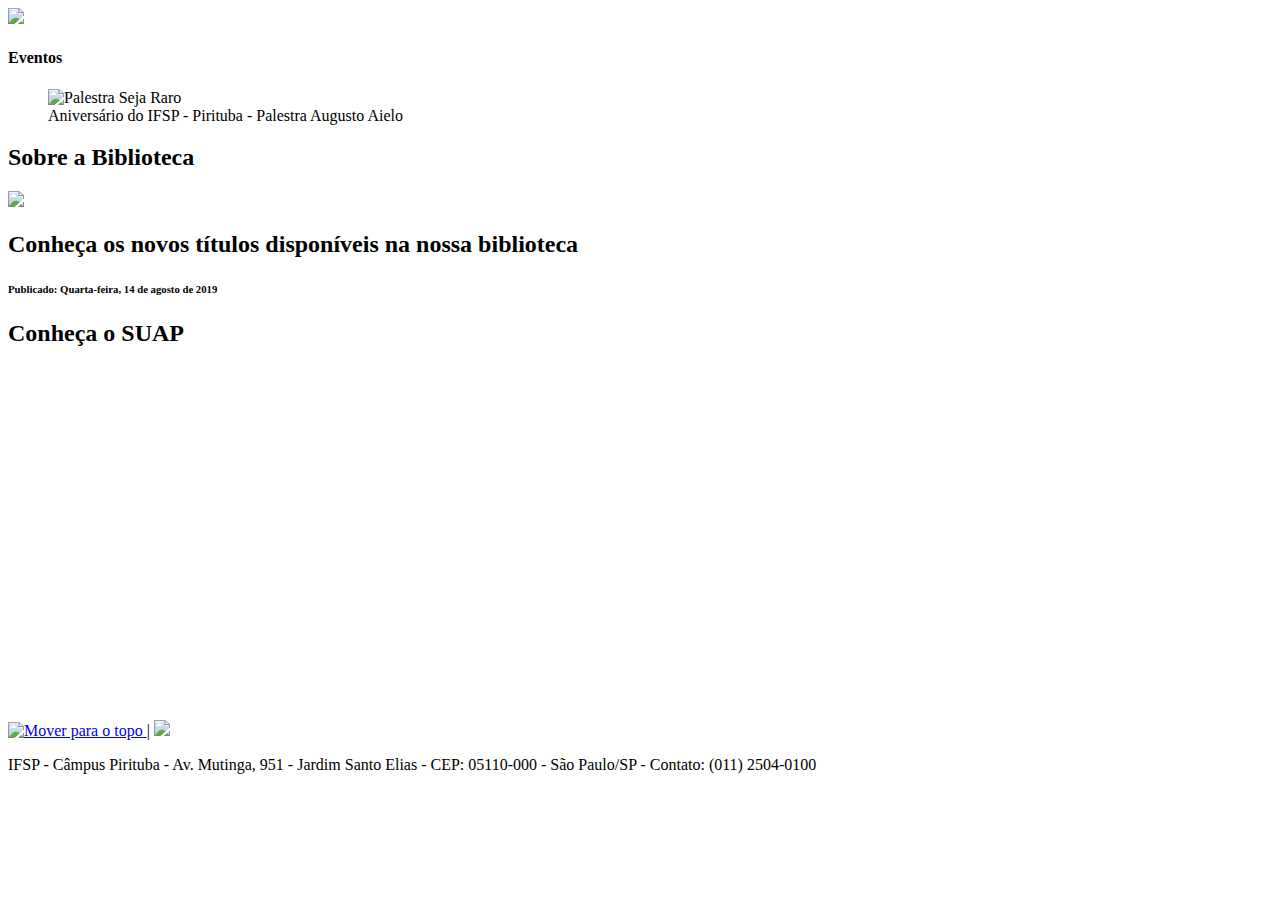
==== index.html @ bf9e1a6c "Continuação" ====
<!DOCTYPE html>
<html>

  <head>
    <meta charset="utf-8">

    <link rel='shortcut icon' href='https://raw.githubusercontent.com/DWBA4/dwba4_semana_imagens/master/favicon.ico' type='image/x-icon'/> 
    
    <title>HOME - IFSP - Pirituba - DWBA4</title>
    
    <link href="style.css" rel="stylesheet" type="text/css" />
  </head>

  <body>
    <header id='cabecalho'>
      <img src = 'https://github.com/DWBA4/dwba4_semana_imagens/blob/master/Logo.jpg?raw=true' alt=" " />
    </header>
    
    <main> 
      <p></p>

      <!--Eventos-->
      <h4>Eventos</h4>
      
      <dl>
      <dd> <img src = 'https://github.com/DWBA4/dwba4_semana_imagens/blob/master/SEJA_RARO.jpg?raw=true' alt="Palestra Seja Raro" width='600'/>
      <br>Aniversário do IFSP - Pirituba - Palestra Augusto Aielo</br> 
      </dd>
        
      <!-- Biblioteca -->
      <h2>Sobre a Biblioteca</h2>
      <img src = 'https://github.com/DWBA4/dwba4_semana_imagens/blob/master/library.jpeg?raw=true' />
      
      <p><h2>Conheça os novos títulos disponíveis na nossa biblioteca</h2></p> 
      <p><h6>Publicado: Quarta-feira, 14 de agosto de 2019</h6></p>

      <!-- Suap -->
      <p><h2>Conheça o SUAP</h2></p>
      
      <iframe width="560" height="315" src="https://www.youtube.com/embed/yVbOcB1ryh0" title="YouTube video player" frameborder="0" allow="accelerometer; autoplay; clipboard-write; encrypted-media; gyroscope; picture-in-picture" allowfullscreen></iframe>
  
      <br/>
      <br/>
    </main>
    
    <footer>
      
      <!-- MoveTop -->
      <a href = '#cabecalho'>
        <img src = 'https://github.com/DWBA4/dwba4_semana_imagens/blob/master/MoveTop.png?raw=true' width="50" alt="Mover para o topo"/> 
      </a>
      
      | 

      <!-- facebook -->
      <a href = 'https://www.facebook.com/ifsppirituba' > <img src ='https://github.com/DWBA4/dwba4_semana_imagens/blob/master/facebook.png?raw=true' width="50px"/> 
      </a>
 
      <p> IFSP - Câmpus Pirituba - Av. Mutinga, 951 - Jardim Santo Elias - CEP: 05110-000 - São Paulo/SP - Contato: (011) 2504-0100 </p>
      
    </footer> 

    <!-- replit -->
    <script src="script.js"></script>
    <script src="https://replit.com/public/js/replit-badge.js" theme="blue" defer>       </script> 
    
  </body>

</html>
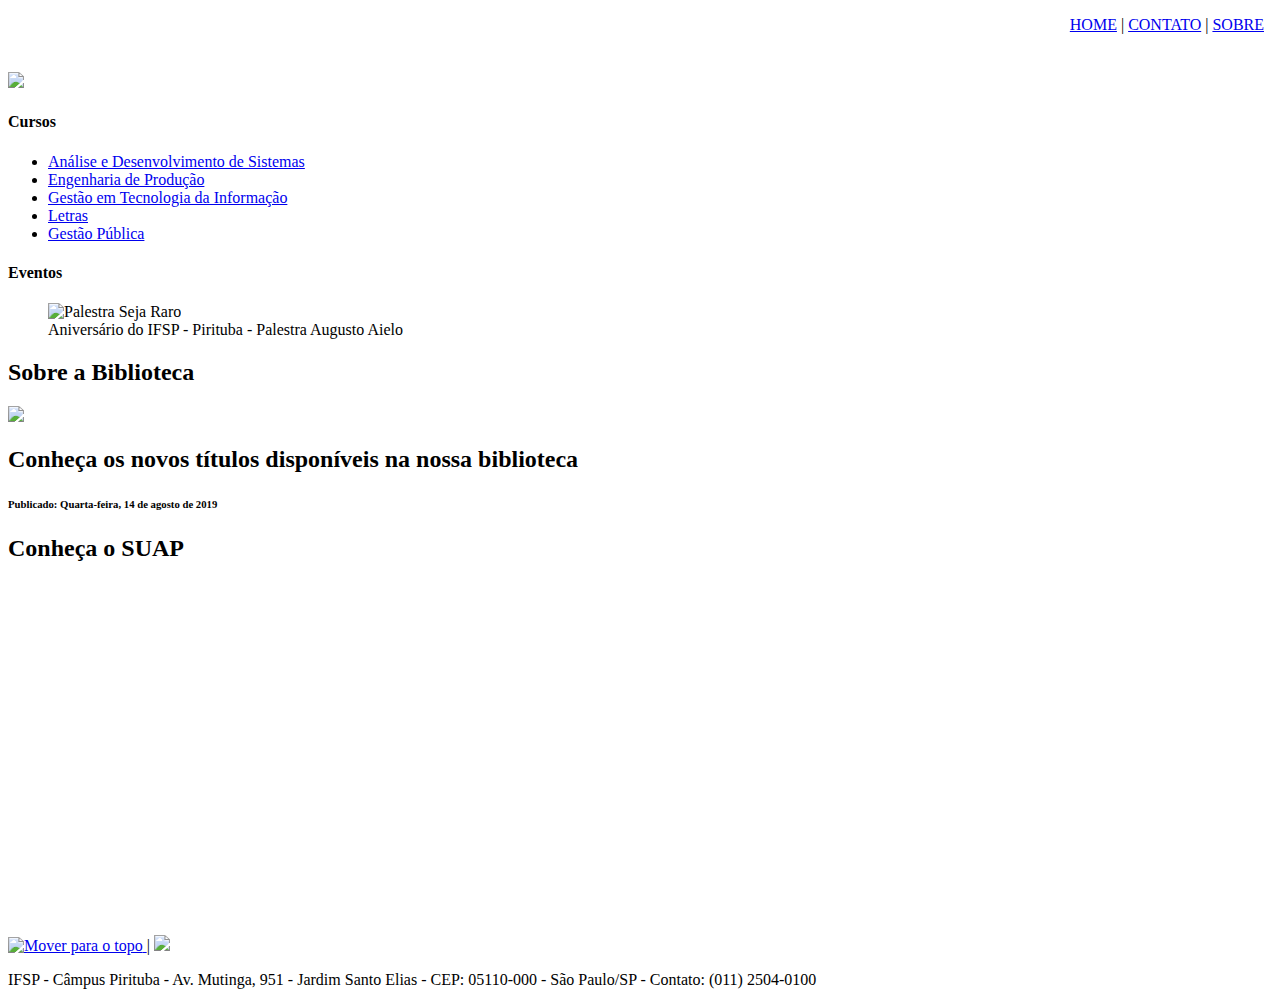
==== commit 8562a29a: "aula 4" ====
--- a/index.html
+++ b/index.html
@@ -7,18 +7,37 @@
     <link rel='shortcut icon' href='https://raw.githubusercontent.com/DWBA4/dwba4_semana_imagens/master/favicon.ico' type='image/x-icon'/> 
     
     <title>HOME - IFSP - Pirituba - DWBA4</title>
-    
-    <link href="style.css" rel="stylesheet" type="text/css" />
+
+    <script src="js/disabling.js"></script>
+    <script src="js/disabling.js"></script>
   </head>
 
   <body>
+  
     <header id='cabecalho'>
+      <!--Navegação-->
+      <nav>
+        <object width="100%" height="60" data="menu.html"></object>
+      </nav>
+      
+      <!--Logo-->
       <img src = 'https://github.com/DWBA4/dwba4_semana_imagens/blob/master/Logo.jpg?raw=true' alt=" " />
+   
+    <!--Cursos-->
+      <h4>Cursos</h4>
+      <ul>
+        <li><a href='ads.html' > Análise e Desenvolvimento de Sistemas </a></li>
+        <li> <a href='engenharia_producao.html'> Engenharia de Produção</a></li>
+        <li> <a href='gestao_ti.html' >Gestão em Tecnologia da Informação</a></li>
+        <li><a href='letras.html'> Letras </a> </li>
+        <li> <a href='gestao_publica.html' >Gestão Pública</a></li>
+      </ul>
+      
     </header>
     
     <main> 
       <p></p>
-
+     
       <!--Eventos-->
       <h4>Eventos</h4>
       
@@ -43,7 +62,7 @@
       <br/>
     </main>
     
-    <footer>
+    <footer id='Contatos'>
       
       <!-- MoveTop -->
       <a href = '#cabecalho'>
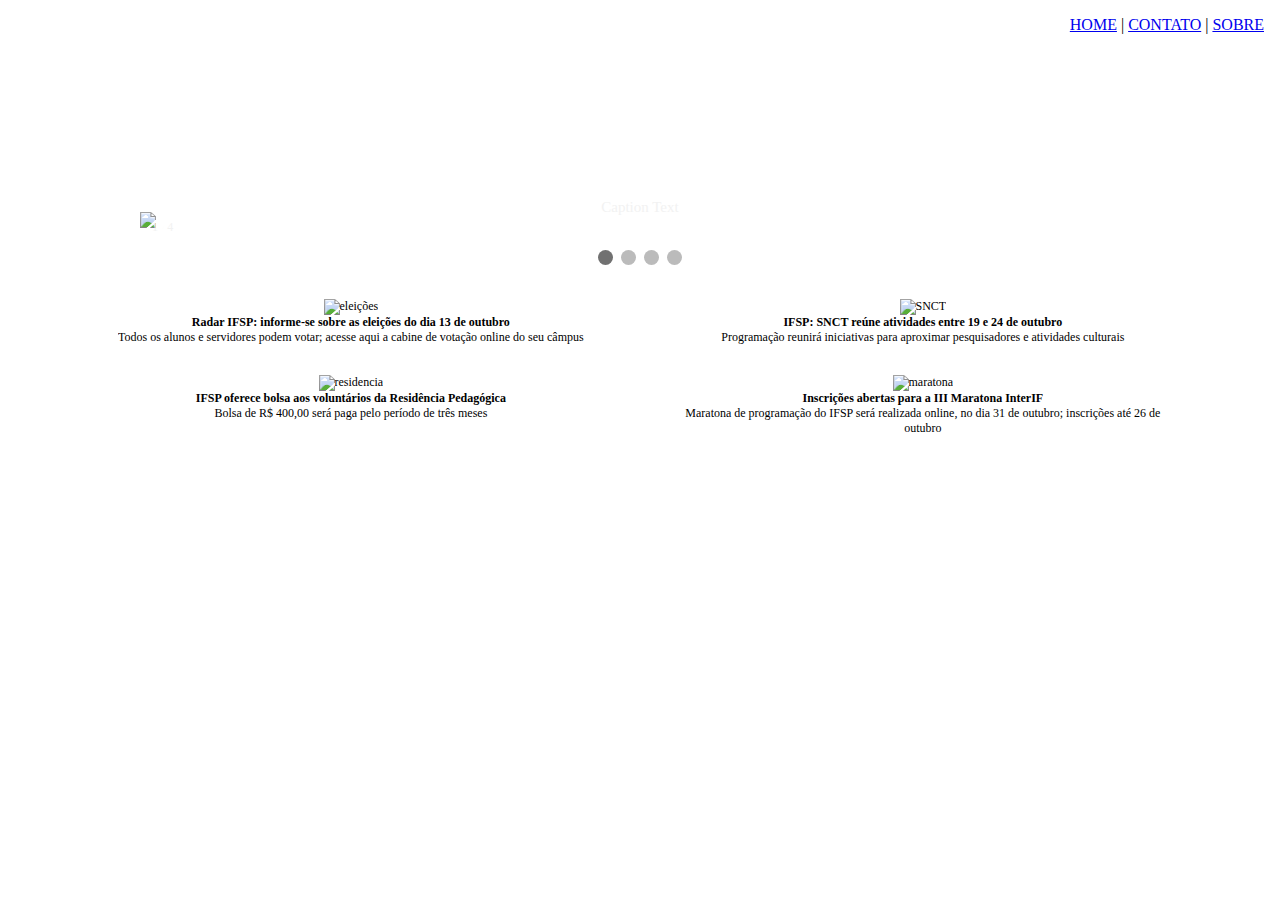
==== commit 96bb03e3: "aula 9" ====
--- a/index.html
+++ b/index.html
@@ -7,9 +7,10 @@
     <link rel='shortcut icon' href='https://raw.githubusercontent.com/DWBA4/dwba4_semana_imagens/master/favicon.ico' type='image/x-icon'/> 
     
     <title>HOME - IFSP - Pirituba - DWBA4</title>
+    
+    <script src="js/disabling.js"></script>
 
-    <script src="js/disabling.js"></script>
-    <script src="js/disabling.js"></script>
+    <link href="style.css" rel="stylesheet" type="text/css" />
   </head>
 
   <body>
@@ -17,66 +18,98 @@
     <header id='cabecalho'>
       <!--Navegação-->
       <nav>
-        <object width="100%" height="60" data="menu.html"></object>
+        <object width="100%" height="200px" data="menu.html"></object>
       </nav>
-      
-      <!--Logo-->
-      <img src = 'https://github.com/DWBA4/dwba4_semana_imagens/blob/master/Logo.jpg?raw=true' alt=" " />
-   
-    <!--Cursos-->
-      <h4>Cursos</h4>
-      <ul>
-        <li><a href='ads.html' > Análise e Desenvolvimento de Sistemas </a></li>
-        <li> <a href='engenharia_producao.html'> Engenharia de Produção</a></li>
-        <li> <a href='gestao_ti.html' >Gestão em Tecnologia da Informação</a></li>
-        <li><a href='letras.html'> Letras </a> </li>
-        <li> <a href='gestao_publica.html' >Gestão Pública</a></li>
-      </ul>
-      
     </header>
     
     <main> 
-      <p></p>
-     
-      <!--Eventos-->
-      <h4>Eventos</h4>
+      <!-- Slideshow -->
+      <div class="slideshow-container">
+
+        <!-- Imagem, numeração e titulo -->
+        <div class="mySlides fade">
+          <div class="numbertext">1 / 4</div>
+          <img src="https://github.com/DWBA4/dwba4_semana_imagens/blob/master/A.png?raw=true" style="width:100%">
+          <div class="text">Caption Text</div>
+        </div>
+  
+        <div class="mySlides fade">
+          <div class="numbertext">2 / 4</div>
+          <img src="https://github.com/DWBA4/dwba4_semana_imagens/blob/master/B.jpg?raw=true" style="width:100%">
+          <div class="text">Caption Two</div>
+        </div>
+  
+        <div class="mySlides fade">
+          <div class="numbertext">3 / 4</div>
+          <img src="https://github.com/DWBA4/dwba4_semana_imagens/blob/master/C.jpg?raw=true" style="width:100%">
+          <div class="text">Caption Three</div>
+        </div>
+                
+        <div class="mySlides fade">
+          <div class="numbertext">4 / 4</div>
+            <div class="center"><h1>Conheça os desafios de inovação</h1>
+              <iframe width="560" height="315" src="https://www.youtube.com/embed/5g5LQe3m8Po" title="YouTube video player" frameborder="0" allow="accelerometer; autoplay; clipboard-write; encrypted-media; gyroscope; picture-in-picture" allowfullscreen></iframe>
+            </div>
+          </div>   
       
-      <dl>
-      <dd> <img src = 'https://github.com/DWBA4/dwba4_semana_imagens/blob/master/SEJA_RARO.jpg?raw=true' alt="Palestra Seja Raro" width='600'/>
-      <br>Aniversário do IFSP - Pirituba - Palestra Augusto Aielo</br> 
-      </dd>
+        <!-- botão de proximo -->
+        <a class="prev" onclick="plusSlides(-1)">&#10094;</a>
+        <a class="next" onclick="plusSlides(1)">&#10095;</a>
+      </div>
+      <br>
+    
+      <!-- circulos de navegação -->
+      <div style="text-align:center">
+        <span class="dot" onclick="currentSlide(1)"></span>
+        <span class="dot" onclick="currentSlide(2)"></span>
+        <span class="dot" onclick="currentSlide(3)"></span>
+        <span class="dot" onclick="currentSlide(4)"></span>
+      </div>
+      
+      <!-- grid 4 imagens -->
+      <div class="grid-container">
+        <div class="item1">
+          <img src = 'https://github.com/DWBA4/dwba4_semana_imagens/blob/master/eleicoes.jpg?raw=true' alt="eleições" width="500px" /> 
+          <br>
+        <strong>Radar IFSP: informe-se sobre as eleições do dia 13 de outubro</strong>
+          <br>
+          Todos os alunos e servidores podem votar; acesse aqui a cabine de votação online do seu câmpus
+        </div>
         
-      <!-- Biblioteca -->
-      <h2>Sobre a Biblioteca</h2>
-      <img src = 'https://github.com/DWBA4/dwba4_semana_imagens/blob/master/library.jpeg?raw=true' />
+        <div class="item2">
+          <img src = 'https://github.com/DWBA4/dwba4_semana_imagens/blob/master/snct.jpg?raw=true' alt="SNCT" width="500px" />
+          <br>
+          <strong>IFSP: SNCT reúne atividades entre 19 e 24 de outubro</strong>
+          <br>
+          Programação reunirá iniciativas para aproximar pesquisadores e atividades culturais
+        </div> 
+        
+        <div class="item3">
+          <img src = 'https://github.com/DWBA4/dwba4_semana_imagens/blob/master/residencia.png?raw=true' alt="residencia" width="300px"/>
+          <br>
+          <strong>IFSP oferece bolsa aos voluntários da Residência Pedagógica</strong>
+          <br>
+          Bolsa de R$ 400,00 será paga pelo período de três meses
+        </div>  
+        
+        <div class="item4">
+          <img src='      https://github.com/DWBA4/dwba4_semana_imagens/blob/master/maratona.jpeg?raw=true' alt="maratona" width="300px"/>
+          <br>
+          <strong> Inscrições abertas para a III Maratona InterIF </strong>
+          <br>
+          Maratona de programação do IFSP será realizada online, no dia 31 de outubro; inscrições até 26 de outubro
+        </div>
+      </div> 
       
-      <p><h2>Conheça os novos títulos disponíveis na nossa biblioteca</h2></p> 
-      <p><h6>Publicado: Quarta-feira, 14 de agosto de 2019</h6></p>
-
-      <!-- Suap -->
-      <p><h2>Conheça o SUAP</h2></p>
-      
-      <iframe width="560" height="315" src="https://www.youtube.com/embed/yVbOcB1ryh0" title="YouTube video player" frameborder="0" allow="accelerometer; autoplay; clipboard-write; encrypted-media; gyroscope; picture-in-picture" allowfullscreen></iframe>
-  
-      <br/>
-      <br/>
     </main>
     
-    <footer id='Contatos'>
-      
-      <!-- MoveTop -->
-      <a href = '#cabecalho'>
-        <img src = 'https://github.com/DWBA4/dwba4_semana_imagens/blob/master/MoveTop.png?raw=true' width="50" alt="Mover para o topo"/> 
-      </a>
-      
-      | 
+    <footer>
+     
+      <!--rodape-->
+      <nav>
+        <object width="100%" height="200" data="rodape.html"></object>
+      </nav> 
 
-      <!-- facebook -->
-      <a href = 'https://www.facebook.com/ifsppirituba' > <img src ='https://github.com/DWBA4/dwba4_semana_imagens/blob/master/facebook.png?raw=true' width="50px"/> 
-      </a>
- 
-      <p> IFSP - Câmpus Pirituba - Av. Mutinga, 951 - Jardim Santo Elias - CEP: 05110-000 - São Paulo/SP - Contato: (011) 2504-0100 </p>
-      
     </footer> 
 
     <!-- replit -->
--- a/style.css
+++ b/style.css
@@ -0,0 +1,135 @@
+/*html, body {
+  height: 100%;
+  width: 100%;
+}*/
+
+.center {
+  text-align: center;
+}
+
+
+figcaption{
+  border: 1px dotted blue;
+  text-align: center;
+}
+
+
+/*------------Slide------------------*/
+* {box-sizing:border-box}
+
+/* Slideshow container */
+.slideshow-container {
+  max-width: 1000px;
+  position: relative;
+  margin: auto;
+}
+
+/* Hide the images by default */
+.mySlides {
+  display: none;
+}
+
+/* Next & previous buttons */
+.prev, .next {  
+  cursor: pointer;
+  position: absolute;
+  top: 50%;
+  width: auto;
+  margin-top: -22px;
+  padding: 16px;
+  color: white;
+  font-weight: bold;
+  font-size: 18px;
+  transition: 0.6s ease;
+  border-radius: 0 3px 3px 0;
+  user-select: none;
+}
+
+/* Position the "next button" to the right */
+.next {
+  right: 0;
+  border-radius: 3px 0 0 3px;
+}
+
+/* On hover, add a black background color with a little bit see-through */
+.prev:hover, .next:hover {
+  background-color: rgba(0,0,0,0.8);
+}
+
+/* Caption text */
+.text {
+  color: #f2f2f2;
+  font-size: 15px;
+  padding: 8px 12px;
+  position: absolute;
+  bottom: 8px;
+  width: 100%;
+  text-align: center;
+}
+
+/* Number text (1/3 etc) */
+.numbertext {
+  color: #f2f2f2;
+  font-size: 12px;
+  padding: 8px 12px;
+  position: absolute;
+  top: 0;
+}
+
+/* The dots/bullets/indicators */
+.dot {
+  cursor: pointer;
+  height: 15px;
+  width: 15px;
+  margin: 0 2px;
+  background-color: #bbb;
+  border-radius: 50%;
+  display: inline-block;
+  transition: background-color 0.6s ease;
+}
+
+.active, .dot:hover {
+  background-color: #717171;
+}
+
+/* Fading animation */
+.fade {
+  animation-name: fade;
+  animation-duration: 1.5s;
+}
+
+@keyframes fade {
+  from {opacity: .4}
+  to {opacity: 1}
+}
+
+
+
+
+/* -----------Grid Layout----------------*/
+
+*{
+  box-sizing: border-box;
+}
+
+.grid-container {
+  display: grid;
+  grid-template-columns: auto auto;
+  gap: 10px 100px;  
+  padding: 10px;
+  margin:10px 100px;
+}
+
+.item1, .item2 {
+  background-color: rgba(255, 255, 255, 0.8);
+  text-align: center;
+  padding: 10px 0;
+  font-size: 12px;
+}
+
+.item3, .item4 {
+  background-color: rgba(255, 255, 255, 0.8);
+  text-align: center;
+  padding: 10px 0;
+  font-size: 12px;
+}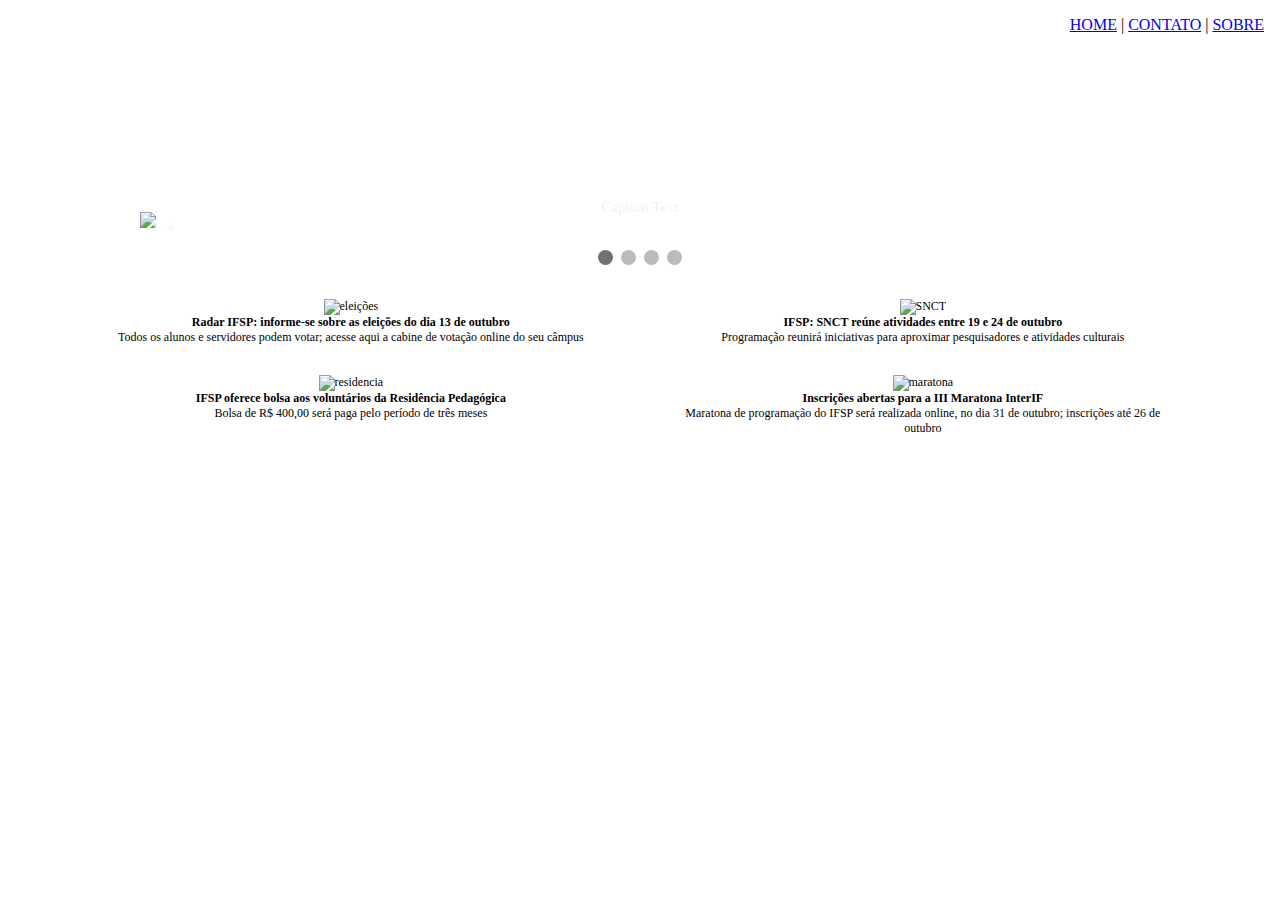
==== commit 93cb9134: "aula 9" ====
--- a/index.html
+++ b/index.html
@@ -8,7 +8,7 @@
     
     <title>HOME - IFSP - Pirituba - DWBA4</title>
     
-    <script src="js/disabling.js"></script>
+    <script src="js/disabling.js" defer></script>
 
     <link href="style.css" rel="stylesheet" type="text/css" />
   </head>
